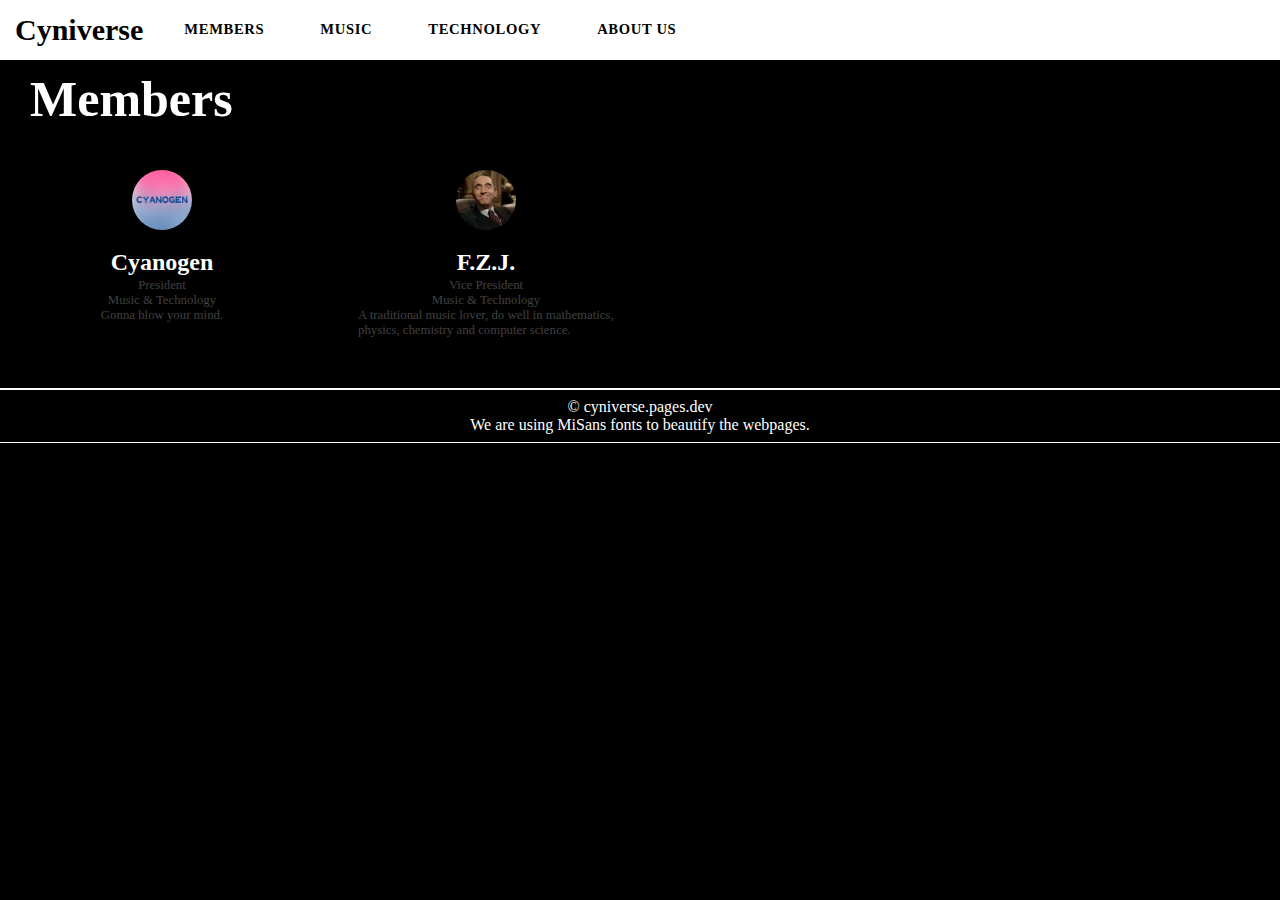
==== members.html @ 9e3aacce "up" ====
<!doctype html>
<html lang="en">
  <head>
    <meta charset="UTF-8">
    <meta name="viewport" content="width=device-width, initial-scale=1, maximum-scale=1, shrink-to-fit=no"/>
    <meta name="renderer" content="webkit"/>
    <meta http-equiv="X-UA-Compatible" content="IE=edge,chrome=1"/>
    <link rel="stylesheet" href="/sources/style.css">
    <title>Hello, Cyniverse!</title>
  </head>
  <body>
    <div class="header">
      <div onclick="window.location.href='/'">
        <p class="logo">Cyniverse</p>
      </div>
      <div class="items">
        <a class="menuitem" href="/members">
          <span class="text">MEMBERS</span>
        </a>
        <a class="menuitem" href="/music">
          <span class="text">MUSIC</span>
        </a>
        <a class="menuitem" href="/technology">
          <span class="text">TECHNOLOGY</span>
        </a>
        <a class="menuitem" href="/about">
          <span class="text">ABOUT US</span>
        </a>
      </div>
    </div>
    <div class="contents">
        <p class="headline">Members</p>
        <div class="cards">
            <div class="card">
                <div class="card-info">
                    <img src="/images/cng.png" class="avatar"/>
                    <div class="card-title">Cyanogen</div>
                    <div class="card-subtitle">President</div>
                    <div class="card-subtitle">Music & Technology</div>
                    <div class="card-subtitle">Gonna blow your mind.</div>
                </div>
            </div>
            <div class="card">
                <div class="card-info">
                    <img src="/images/fzj.jpg" class="avatar"/>
                    <div class="card-title">F.Z.J.</div>
                    <div class="card-subtitle">Vice President</div>
                    <div class="card-subtitle">Music & Technology</div>
                    <div class="card-subtitle">A traditional music lover, do well in mathematics, physics, chemistry and computer science.</div>
                </div>
            </div>
        </div>
    </div>
    <div class="footer"> 
      <hr/>
      <a class="link" href="https://cyniverse.pages.dev">© cyniverse.pages.dev</a><br/> 
      We are using <a class="link" href="https://hyperos.mi.com/font">MiSans</a> fonts to beautify the webpages.
      <hr/>
    </div> 
  </body>
</html>
---- sources/style.css ----
@font-face {
  font-family: Misans;
  src: url(/sources/MiSans-Normal.ttf);
}
body{
    font-family: Misans;
    background-color: black;
    color: white;
    width: 100%;
    margin: 0 auto;
}
.header{
  z-index: 1;
  position: fixed;
  top: 0;
  background-color: rgb(255, 255, 255);
  height: 60px;
  display: flex;
  align-items: center; /* 将子元素在交叉轴上居中对齐 */ 
  padding-left: 15px; 
  width: 100%;
}
.header .items{
  padding: 15px;
}
.contents{
  margin-top: 70px;
}
.footer{
  text-align: center;
}
.belt{
  display: flex;
  align-items: center;
  justify-content: space-between;
}
.forward{
  background-color: black;
  color: white;
  transition: all 0.3s ease-in-out;
}
.forward:hover{
  background-color: white;
}
.forward:hover .title{
  color: black;
}
.forward .icon-light{
  margin-right: 15px;
}
.forward .icon-dark{
  margin-right: 15px;
  display: none;
}
.forward:hover .icon-light{
  display: none;
}
.forward:hover .icon-dark{
  display:unset;
}
hr{
  height: 1.7px;
  border: none;
  background-color: white;
  color: white;
}
.logo{
  cursor: pointer;
  font-size: 30px;
  color: rgb(0, 0, 0);
  font-weight: bold;
}
.headline{
  font-size: 50px;
  color: white;
  font-weight: bold;
  margin-left: 30px;
  margin-bottom: 0;
}
.title{
  font-size: 30px;
  color: white;
  font-weight: bold;
  margin-top: 0;
  margin-left: 30px;
  margin-bottom: 0;
}
.subtitle{
  font-size: 20px;
  color: white;
  font-weight: bold;
  margin-left: 30px;
  margin-top: 0;
  margin-bottom: 5px;
}
.cards{
  display: flex;
}
.btn {
    background-color: transparent;
    border: 2px solid #fff;
    border-radius: 0;
    box-sizing: border-box;
    color: #000;
    cursor: pointer;
    display: inline-block;
    font-weight: 700;
    letter-spacing: 0.05em;
    outline: none;
    overflow: visible;
    padding: 1.25em 2em;
    position: relative;
    text-align: center;
    text-decoration: none;
    text-transform: none;
    transition: all 0.3s ease-in-out;
    user-select: none;
    font-size: 13px;
  }
  .btn .text {
    font-size: 1.125em;
    line-height: 1.33333em;
    display: block;
    text-align: left;
    transition: all 0.3s ease-in-out;
    text-decoration: none;
    color: white;
  }
  
  .btn:hover {
    color: white;
    background: white;
  }
  
  .btn:hover .text {
    color: black;
   
  }
  .menuitem {
    background-color: transparent;
    border: none;
    border-radius: 0;
    box-sizing: border-box;
    color: #ffffff;
    cursor: pointer;
    display: inline-block;
    font-weight: 700;
    letter-spacing: 0.05em;
    outline: none;
    overflow: visible;
    padding: 1.25em 2em;
    position: relative;
    text-align: center;
    text-decoration: none;
    text-transform: none;
    transition: all 0.3s ease-in-out;
    user-select: none;
    font-size: 13px;
  }
  .menuitem .text {
    font-size: 1.125em;
    line-height: 1.33333em;
    display: block;
    text-align: left;
    transition: all 0.3s ease-in-out;
    text-decoration: none;
    color: rgb(0, 0, 0);
  }
  
  .menuitem:hover {
    color: white;
    background: rgb(0, 0, 0);
  }
  
  .menuitem:hover .text {
    color: rgb(255, 255, 255);
  }

.card {
  cursor: pointer;
  background: rgb(0, 0, 0);
  padding: 2rem 1.5rem;
  transition: all 0.5s ease-in-out;
  width: 20vw;
  margin: 10px;
}
.card .card-subtitle{
  color: #414141;
}
.card:hover {
  background: rgb(255, 255, 255);
  transform: translateY(-5px);
}
.card:hover .card-title{
  color: #000;
}
.card-info {
  display: flex;
  flex-direction: column;
  justify-content: center;
  align-items: center;
  transition: all 0.3s ease-in-out;
}

/*Image*/
.avatar {
  --size: 60px;
  width: var(--size);
  height: var(--size);
  border-radius: 50%;
  margin-bottom: 1rem;
}
/*Text*/
.card-title {
  color: #ffffff;
  font-size: 1.5em;
  font-weight: 600;
  line-height: 2rem;
}

.card-subtitle {
  color: #7f7f7f;
  font-size: 0.8em;
}

.link{
  color: white;
  text-decoration: none;
  cursor: pointer;
}
.link:hover{
  text-decoration: underline;
}
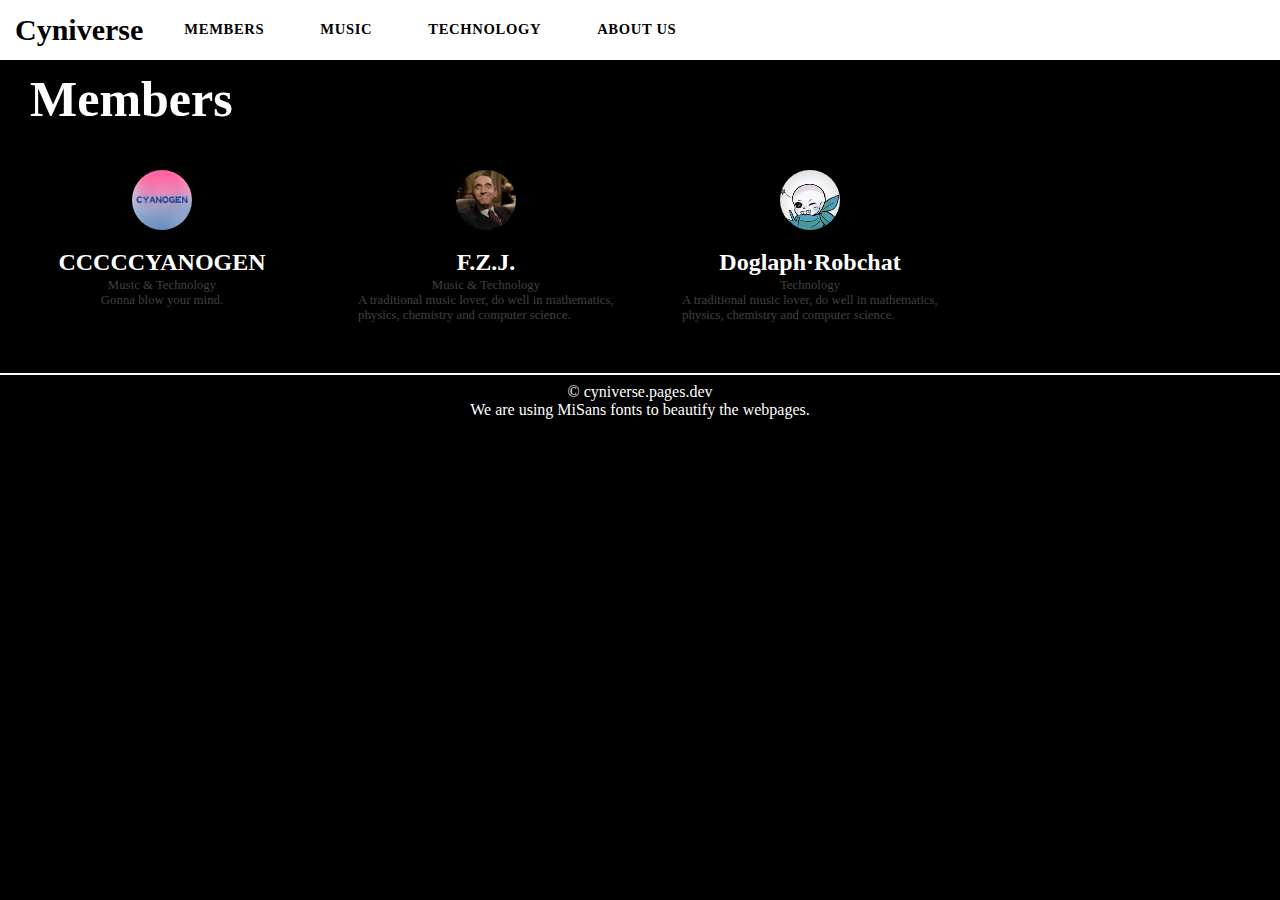
==== commit 35aa334d: "up" ====
--- a/members.html
+++ b/members.html
@@ -34,8 +34,7 @@
             <div class="card">
                 <div class="card-info">
                     <img src="/images/cng.png" class="avatar"/>
-                    <div class="card-title">Cyanogen</div>
-                    <div class="card-subtitle">President</div>
+                    <div class="card-title">CCCCCYANOGEN</div>
                     <div class="card-subtitle">Music & Technology</div>
                     <div class="card-subtitle">Gonna blow your mind.</div>
                 </div>
@@ -44,18 +43,24 @@
                 <div class="card-info">
                     <img src="/images/fzj.jpg" class="avatar"/>
                     <div class="card-title">F.Z.J.</div>
-                    <div class="card-subtitle">Vice President</div>
                     <div class="card-subtitle">Music & Technology</div>
                     <div class="card-subtitle">A traditional music lover, do well in mathematics, physics, chemistry and computer science.</div>
                 </div>
             </div>
+            <div class="card">
+              <div class="card-info">
+                  <img src="/images/dr.jpg" class="avatar"/>
+                  <div class="card-title">Doglaph·Robchat</div>
+                  <div class="card-subtitle">Technology</div>
+                  <div class="card-subtitle">A traditional music lover, do well in mathematics, physics, chemistry and computer science.</div>
+              </div>
+          </div>
         </div>
     </div>
     <div class="footer"> 
       <hr/>
       <a class="link" href="https://cyniverse.pages.dev">© cyniverse.pages.dev</a><br/> 
       We are using <a class="link" href="https://hyperos.mi.com/font">MiSans</a> fonts to beautify the webpages.
-      <hr/>
     </div> 
   </body>
 </html>--- a/sources/style.css
+++ b/sources/style.css
@@ -2,12 +2,19 @@
   font-family: Misans;
   src: url(/sources/MiSans-Normal.ttf);
 }
+::-webkit-scrollbar {
+  width: 0;
+}
 body{
     font-family: Misans;
     background-color: black;
     color: white;
     width: 100%;
     margin: 0 auto;
+}
+body::-webkit-scrollbar {
+  width: 0;
+  height: 0;
 }
 .header{
   z-index: 1;
@@ -35,6 +42,8 @@
   justify-content: space-between;
 }
 .forward{
+  cursor: pointer;
+  margin: 0;
   background-color: black;
   color: white;
   transition: all 0.3s ease-in-out;
@@ -42,7 +51,7 @@
 .forward:hover{
   background-color: white;
 }
-.forward:hover .title{
+.forward:hover .headline{
   color: black;
 }
 .forward .icon-light{
@@ -75,7 +84,8 @@
   color: white;
   font-weight: bold;
   margin-left: 30px;
-  margin-bottom: 0;
+  margin-top: 0px;
+  margin-bottom: 0px;
 }
 .title{
   font-size: 30px;
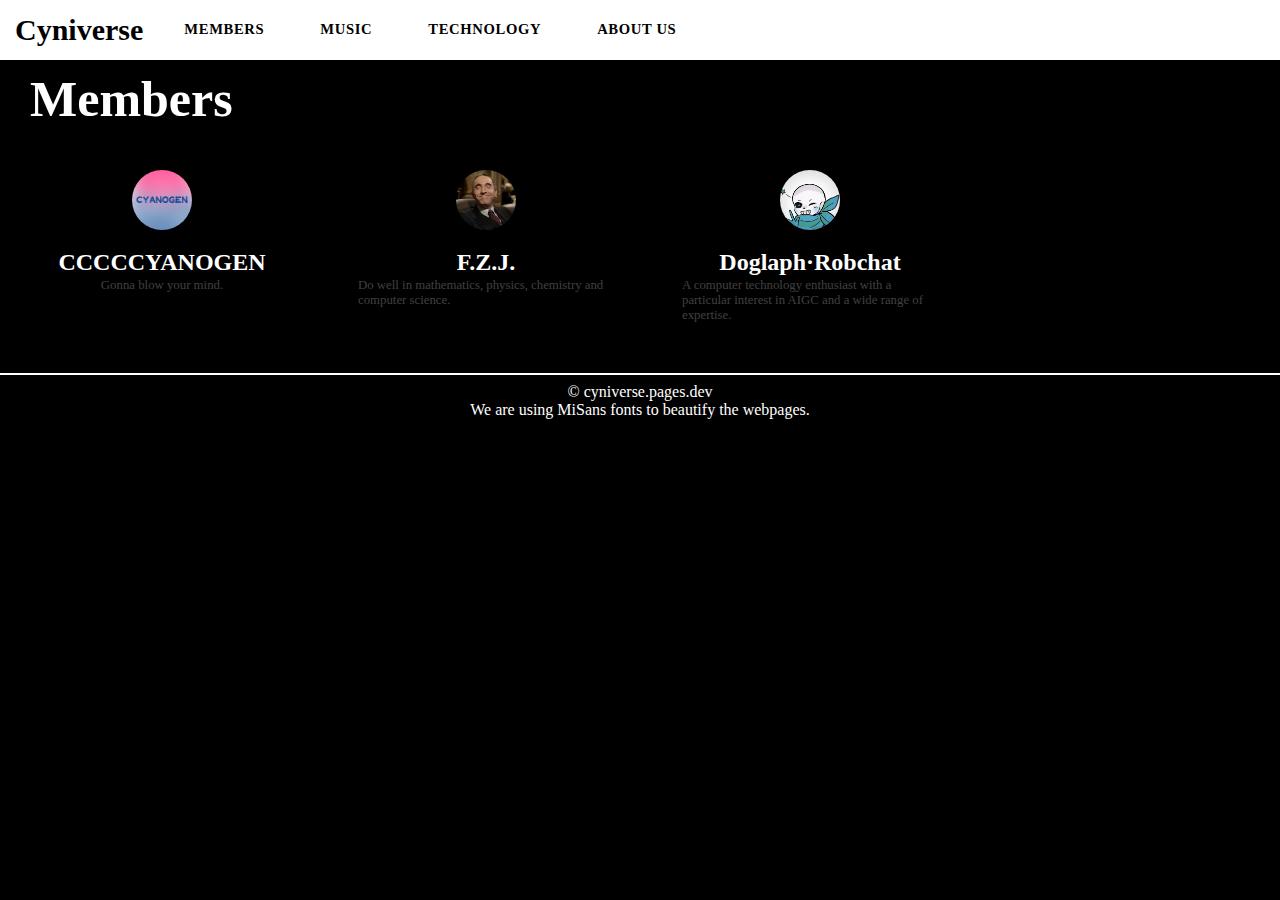
==== commit 3bf469ad: "up" ====
--- a/members.html
+++ b/members.html
@@ -35,7 +35,6 @@
                 <div class="card-info">
                     <img src="/images/cng.png" class="avatar"/>
                     <div class="card-title">CCCCCYANOGEN</div>
-                    <div class="card-subtitle">Music & Technology</div>
                     <div class="card-subtitle">Gonna blow your mind.</div>
                 </div>
             </div>
@@ -43,16 +42,14 @@
                 <div class="card-info">
                     <img src="/images/fzj.jpg" class="avatar"/>
                     <div class="card-title">F.Z.J.</div>
-                    <div class="card-subtitle">Music & Technology</div>
-                    <div class="card-subtitle">A traditional music lover, do well in mathematics, physics, chemistry and computer science.</div>
+                    <div class="card-subtitle">Do well in mathematics, physics, chemistry and computer science.</div>
                 </div>
             </div>
             <div class="card">
               <div class="card-info">
                   <img src="/images/dr.jpg" class="avatar"/>
                   <div class="card-title">Doglaph·Robchat</div>
-                  <div class="card-subtitle">Technology</div>
-                  <div class="card-subtitle">A traditional music lover, do well in mathematics, physics, chemistry and computer science.</div>
+                  <div class="card-subtitle">A computer technology enthusiast with a particular interest in AIGC and a wide range of expertise.</div>
               </div>
           </div>
         </div>
